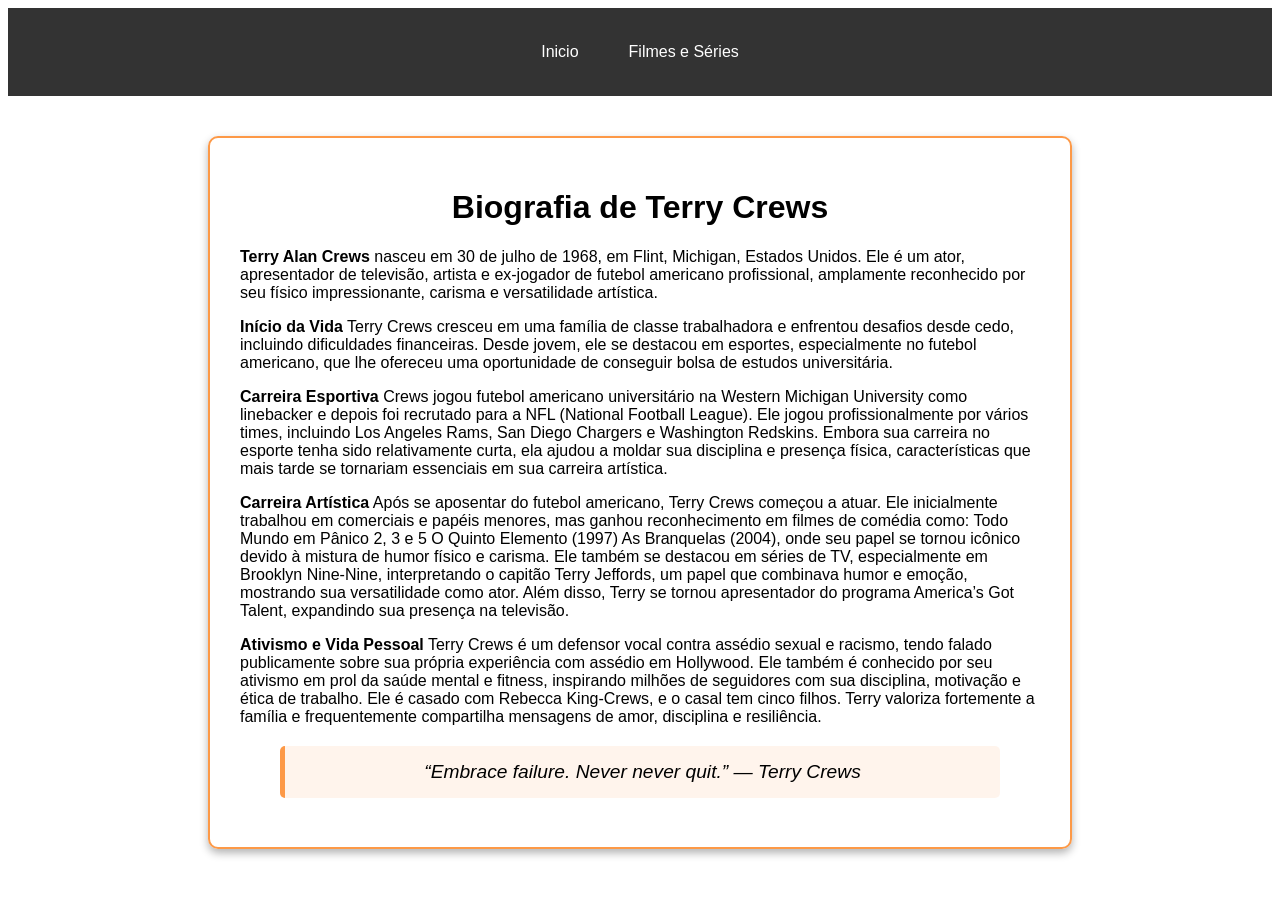
==== Biografia.html @ d3f1fd24 "Add files via upload" ====
<!DOCTYPE html>
<html lang="en">

<head>
    <meta charset="UTF-8">
    <meta name="viewport" content="width=device-width, initial-scale=1.0">
    <title>Terry Crews - Biografia</title>
    <link rel="stylesheet" href="style.css">
</head>

<body>
    <nav class="topo">
        <a href="index.html">Inicio</a>
        <a href="filmes.html">Filmes e Séries</a>
    </nav>
    <div class="box-biografia">
        <header>
            <h1>Biografia de Terry Crews</h1>
        </header>
        <p><b>Terry Alan Crews</b> nasceu em 30 de julho de 1968, em Flint, Michigan, Estados Unidos. Ele é um ator,
            apresentador de televisão, artista e ex-jogador de futebol americano profissional, amplamente reconhecido
            por seu físico impressionante, carisma e versatilidade artística.</p>
        <p> <b>Início da Vida</b> Terry Crews cresceu em uma família de classe trabalhadora e enfrentou desafios desde
            cedo, incluindo dificuldades financeiras. Desde jovem, ele se destacou em esportes, especialmente no futebol
            americano, que lhe ofereceu uma oportunidade de conseguir bolsa de estudos universitária.</p>
        <p> <b>Carreira Esportiva</b> Crews jogou futebol americano universitário na Western Michigan University como
            linebacker e depois foi recrutado para a NFL (National Football League). Ele jogou profissionalmente por
            vários times, incluindo Los Angeles Rams, San Diego Chargers e Washington Redskins. Embora sua carreira no
            esporte tenha sido relativamente curta, ela ajudou a moldar sua disciplina e presença física,
            características que mais tarde se tornariam essenciais em sua carreira artística.</p>
        <p><b>Carreira Artística</b> Após se aposentar do futebol americano, Terry Crews começou a atuar. Ele
            inicialmente trabalhou em comerciais e papéis menores, mas ganhou reconhecimento em filmes de comédia como:
            Todo Mundo em Pânico 2, 3 e 5
            O Quinto Elemento (1997)
            As Branquelas (2004), onde seu papel se tornou icônico devido à mistura de humor físico e carisma.
            Ele também se destacou em séries de TV, especialmente em Brooklyn Nine-Nine, interpretando o capitão Terry
            Jeffords, um papel que combinava humor e emoção, mostrando sua versatilidade como ator.
            Além disso, Terry se tornou apresentador do programa America’s Got Talent, expandindo sua presença na
            televisão.</p>
        <p><b>Ativismo e Vida Pessoal</b> Terry Crews é um defensor vocal contra assédio sexual e racismo, tendo falado
            publicamente sobre sua própria experiência com assédio em Hollywood. Ele também é conhecido por seu ativismo
            em prol da saúde mental e fitness, inspirando milhões de seguidores com sua disciplina, motivação e ética de
            trabalho.

            Ele é casado com Rebecca King-Crews, e o casal tem cinco filhos. Terry valoriza fortemente a família e
            frequentemente compartilha mensagens de amor, disciplina e resiliência.</p>
        <blockquote class="lema-terry">
            “Embrace failure. Never never quit.” — Terry Crews
        </blockquote>
    </div>
</body>

</html>
---- style.css ----
.imagem-principal {
    display: block;
    margin: 0 auto;
    width: 400px;
    PADDING: 5px;
    justify-content:flex;
    border-radius: 50%;
    border: 4px solid #fd9947; 
}

.topo {
    display: flex;
    justify-content: center;
    gap: 20px;
    padding: 25px;
    background-color: #333;
}

.topo a {
    color: rgb(255, 255, 255);
    text-decoration: none;
    padding: 10px 15px;
    border-radius: 5px;
    transition: background-color 0.3s;
}

.topo a:hover {
    background-color: #fd9947;
}

body {
    background-repeat: no-repeat;
    background-size: cover;
   background-color: rgb(255, 255, 255);
    color: black;
    font-family: Arial;
    ;
}

.nav1 a {
    color: #000000;
    text-decoration: underline;
    text-align: center;
}

.nav1 a:hover {
    color: #ff0000;
}

.nav1 {
    display: flex;
    justify-content: center;
    gap: 20px;
    padding: 10px 25px;
    margin-top: -15px;
}

/* centralizar títulos principais */
h1, h2 {
    text-align: center;
}

/* estilos para filmes com imagem ao lado */
.lista-filmes {
    max-width: 1000px;
    margin: 0 auto;
}

.item-filme {
    display: flex;
    flex-direction: row-reverse;
    gap: 20px;
    align-items: center;
    margin: 30px 0;
    padding: 20px;
    background: rgba(255,255,255,0.05);
    border-radius: 8px;
}

.info-filme {
    flex: 1;
}

.info-filme h3 {
    margin-top: 0;
    color: #ffcc00;
}

.item-filme img {
    flex: 0 0 300px;
    width: 300px;
    height: 300px;
    object-fit: cover;
    border-radius: 8px;
    border: 2px solid #fd9947;
}

/* box para biografia */
.box-biografia {
    max-width: 800px;
    margin: 40px auto;
    padding: 30px;
    background: rgba(255, 255, 255, 0.1);
    border: 2px solid #fd9947;
    border-radius: 10px;
    box-shadow: 0 4px 8px rgba(0, 0, 0, 0.3);
}

/* lema de Terry Crews */
.lema-terry {
    text-align: center;
    font-style: italic;
    font-size: 1.2em;
    margin-top: 20px;
    padding: 15px;
    border-left: 5px solid #fd9947;
    background: rgba(253, 148, 71, 0.1);
    border-radius: 5px;
}
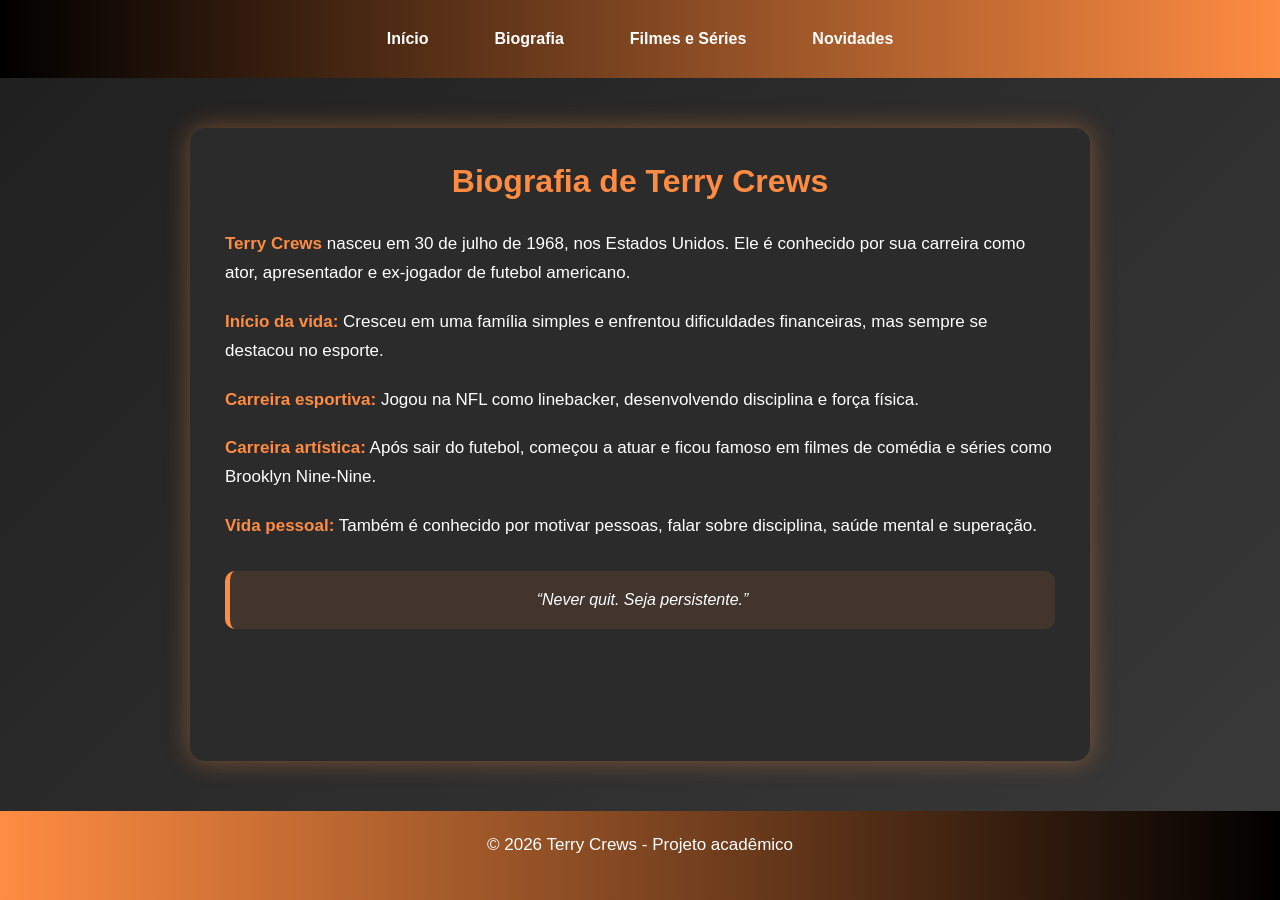
==== commit a9cc3f25: "Add files via upload" ====
--- a/Biografia.html
+++ b/Biografia.html
@@ -1,53 +1,60 @@
 <!DOCTYPE html>
-<html lang="en">
+<html lang="pt-BR">
 
 <head>
     <meta charset="UTF-8">
     <meta name="viewport" content="width=device-width, initial-scale=1.0">
-    <title>Terry Crews - Biografia</title>
-    <link rel="stylesheet" href="style.css">
+    <title>Biografia - Terry Crews</title>
+    <link rel="stylesheet" href="biografia.css">
 </head>
 
 <body>
+
     <nav class="topo">
-        <a href="index.html">Inicio</a>
+        <a href="index.html">Início</a>
+        <a href="biografia.html">Biografia</a>
         <a href="filmes.html">Filmes e Séries</a>
+        <a href="novidade.html">Novidades</a>
     </nav>
-    <div class="box-biografia">
-        <header>
-            <h1>Biografia de Terry Crews</h1>
-        </header>
-        <p><b>Terry Alan Crews</b> nasceu em 30 de julho de 1968, em Flint, Michigan, Estados Unidos. Ele é um ator,
-            apresentador de televisão, artista e ex-jogador de futebol americano profissional, amplamente reconhecido
-            por seu físico impressionante, carisma e versatilidade artística.</p>
-        <p> <b>Início da Vida</b> Terry Crews cresceu em uma família de classe trabalhadora e enfrentou desafios desde
-            cedo, incluindo dificuldades financeiras. Desde jovem, ele se destacou em esportes, especialmente no futebol
-            americano, que lhe ofereceu uma oportunidade de conseguir bolsa de estudos universitária.</p>
-        <p> <b>Carreira Esportiva</b> Crews jogou futebol americano universitário na Western Michigan University como
-            linebacker e depois foi recrutado para a NFL (National Football League). Ele jogou profissionalmente por
-            vários times, incluindo Los Angeles Rams, San Diego Chargers e Washington Redskins. Embora sua carreira no
-            esporte tenha sido relativamente curta, ela ajudou a moldar sua disciplina e presença física,
-            características que mais tarde se tornariam essenciais em sua carreira artística.</p>
-        <p><b>Carreira Artística</b> Após se aposentar do futebol americano, Terry Crews começou a atuar. Ele
-            inicialmente trabalhou em comerciais e papéis menores, mas ganhou reconhecimento em filmes de comédia como:
-            Todo Mundo em Pânico 2, 3 e 5
-            O Quinto Elemento (1997)
-            As Branquelas (2004), onde seu papel se tornou icônico devido à mistura de humor físico e carisma.
-            Ele também se destacou em séries de TV, especialmente em Brooklyn Nine-Nine, interpretando o capitão Terry
-            Jeffords, um papel que combinava humor e emoção, mostrando sua versatilidade como ator.
-            Além disso, Terry se tornou apresentador do programa America’s Got Talent, expandindo sua presença na
-            televisão.</p>
-        <p><b>Ativismo e Vida Pessoal</b> Terry Crews é um defensor vocal contra assédio sexual e racismo, tendo falado
-            publicamente sobre sua própria experiência com assédio em Hollywood. Ele também é conhecido por seu ativismo
-            em prol da saúde mental e fitness, inspirando milhões de seguidores com sua disciplina, motivação e ética de
-            trabalho.
 
-            Ele é casado com Rebecca King-Crews, e o casal tem cinco filhos. Terry valoriza fortemente a família e
-            frequentemente compartilha mensagens de amor, disciplina e resiliência.</p>
-        <blockquote class="lema-terry">
-            “Embrace failure. Never never quit.” — Terry Crews
+    <main class="container">
+
+        <h1>Biografia de Terry Crews</h1>
+
+        <p>
+            <b>Terry Crews</b> nasceu em 30 de julho de 1968, nos Estados Unidos.
+            Ele é conhecido por sua carreira como ator, apresentador e ex-jogador de futebol americano.
+        </p>
+
+        <p>
+            <b>Início da vida:</b> Cresceu em uma família simples e enfrentou dificuldades financeiras,
+            mas sempre se destacou no esporte.
+        </p>
+
+        <p>
+            <b>Carreira esportiva:</b> Jogou na NFL como linebacker, desenvolvendo disciplina e força física.
+        </p>
+
+        <p>
+            <b>Carreira artística:</b> Após sair do futebol, começou a atuar e ficou famoso em filmes de comédia
+            e séries como Brooklyn Nine-Nine.
+        </p>
+
+        <p>
+            <b>Vida pessoal:</b> Também é conhecido por motivar pessoas, falar sobre disciplina,
+            saúde mental e superação.
+        </p>
+
+        <blockquote class="lema">
+            “Never quit. Seja persistente.”
         </blockquote>
-    </div>
+
+    </main>
+
+    <footer class="rodape">
+        <p>© 2026 Terry Crews - Projeto acadêmico</p>
+    </footer>
+
 </body>
 
 </html>
--- a/biografia.css
+++ b/biografia.css
@@ -0,0 +1,96 @@
+* {
+    margin: 0;
+    padding: 0;
+    box-sizing: border-box;
+}
+
+/* FAZ O FOOTER IR PRO FINAL */
+html, body {
+    height: 100%;
+}
+
+body {
+    font-family: Arial, sans-serif;
+
+    /* layout vertical */
+    display: flex;
+    flex-direction: column;
+
+    /* fundo bonito */
+    background: linear-gradient(135deg, #1f1f1f, #3a3a3a);
+    color: white;
+}
+
+/* NAVBAR */
+.topo {
+    background: linear-gradient(90deg, #000, #ff8c42);
+    padding: 20px;
+    display: flex;
+    justify-content: center;
+    gap: 30px;
+}
+
+.topo a {
+    color: white;
+    text-decoration: none;
+    font-weight: bold;
+    padding: 10px 18px;
+    border-radius: 8px;
+    transition: 0.3s;
+}
+
+.topo a:hover {
+    background-color: white;
+    color: #ff8c42;
+}
+
+/* CONTAINER PRINCIPAL */
+.container {
+    flex: 1; /* ESSA LINHA FAZ O FOOTER DESCER */
+
+    max-width: 900px;
+    margin: 50px auto;
+    padding: 35px;
+
+    background: #2b2b2b;
+    border-radius: 15px;
+
+    box-shadow: 0 0 25px rgba(255,140,66,0.4);
+}
+
+/* TITULO */
+h1 {
+    text-align: center;
+    margin-bottom: 30px;
+    color: #ff8c42;
+}
+
+/* TEXTOS */
+p {
+    margin-bottom: 20px;
+    line-height: 1.7;
+    font-size: 17px;
+}
+
+/* PALAVRAS DESTACADAS */
+b {
+    color: #ff8c42;
+}
+
+/* BLOCO DE FRASE */
+.lema {
+    margin-top: 30px;
+    padding: 20px;
+    border-left: 5px solid #ff8c42;
+    background: rgba(255,140,66,0.1);
+    font-style: italic;
+    text-align: center;
+    border-radius: 10px;
+}
+
+/* FOOTER */
+.rodape {
+    background: linear-gradient(90deg, #ff8c42, #000);
+    text-align: center;
+    padding: 20px;
+}
